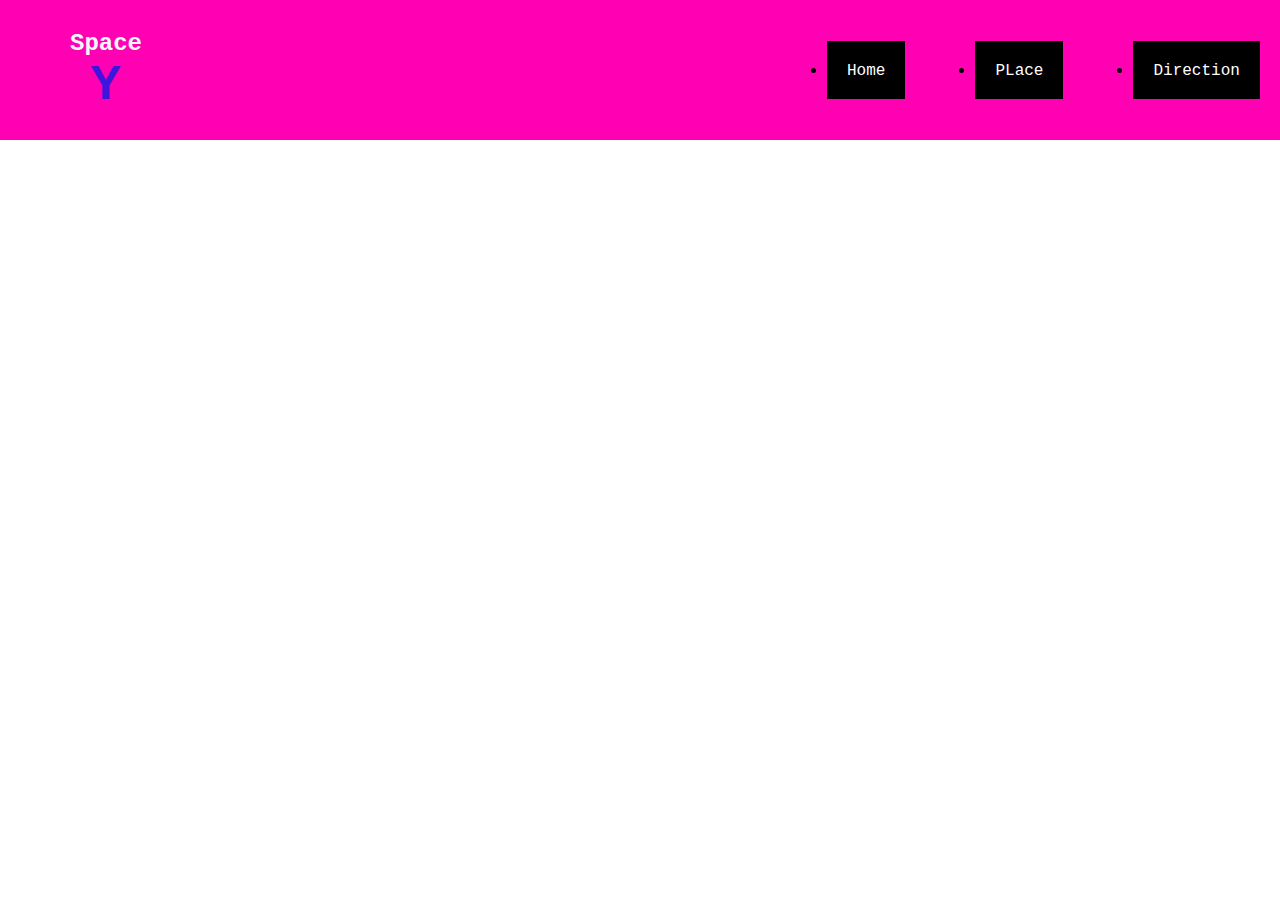
==== index.html @ f3efd9df "menubar complete" ====
<!DOCTYPE html>
<html lang="en">
<head>
    <meta charset="UTF-8">
    <meta name="viewport" content="width=device-width, initial-scale=1.0">
    <title>Document</title>

    <link rel="stylesheet" href="style.css">
</head>
<body>

    <section>
        <div class="logo">
            <h2>Space <span>Y</span></h2>

            
            <ul>
                <li><a href="">Home</a></li>
                <li><a href="">PLace</a></li>
                <li><a href="">Direction</a></li>
                <li><a href="">About us</a></li>
                <li><a href="">Contact-us</a></li>

            </ul>

        </div>

    </section>
    
</body>
</html>
---- style.css ----
body{
    
    margin:0px;
}

.logo{

   

    width: 100%;
    display: flex;
    text-align: center;
    height: 120px;
    padding: 10px;
    background-color: rgb(255, 0, 179);
    
    
}

.logo ul{

    display: flex;
    text-align: end;
    padding: 15px;
    margin-left: 600px;
}
.logo ul li{
    margin-left: 70px;
    background-color: black;
    text-align: center;
    padding: 20px;
   
}

.logo ul li a{
    text-decoration: none;
    font-family: 'Courier New', Courier, monospace;
    color: white;
    
}

.logo h2{

    margin-left: 60px;
    color: aliceblue;
    font-family: 'Courier New', Courier, monospace;
}
span{
    color: rgb(63, 20, 220);
    font-size: 50px;
}
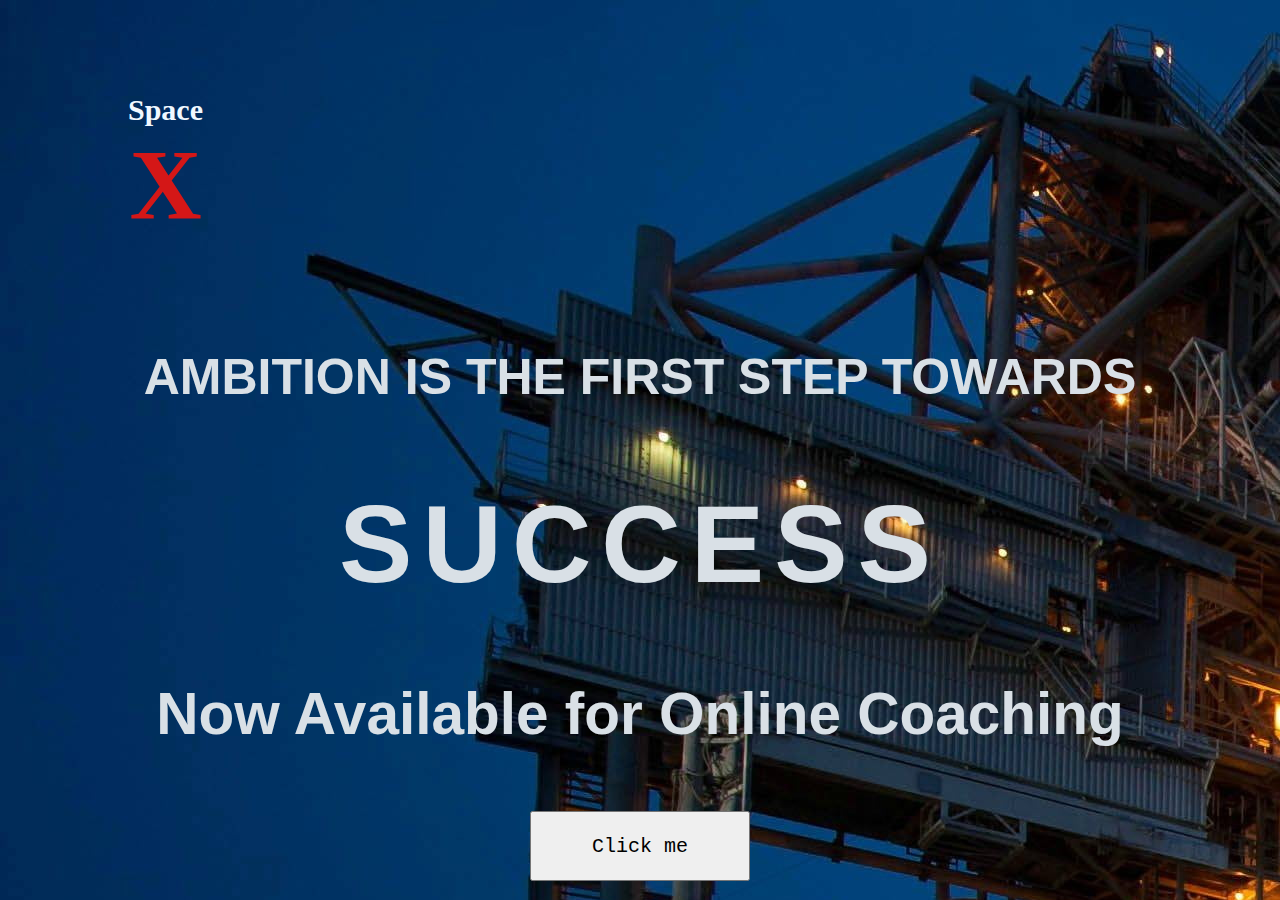
==== commit bc5ff74f: "enjoy" ====
--- a/index.html
+++ b/index.html
@@ -3,7 +3,7 @@
 <head>
     <meta charset="UTF-8">
     <meta name="viewport" content="width=device-width, initial-scale=1.0">
-    <title>Document</title>
+    <title>Nahid-Y</title>
 
     <link rel="stylesheet" href="style.css">
 </head>
@@ -11,7 +11,7 @@
 
     <section>
         <div class="logo">
-            <h2>Space <span>Y</span></h2>
+            <h2>Space <span>X</span></h2>
 
             
             <ul>
@@ -26,6 +26,21 @@
         </div>
 
     </section>
+
+    <section>
+        <div class="box-1">
+            <h4>AMBITION IS THE FIRST STEP TOWARDS</h4>
+            <h1>SUCCESS</h1>
+            <h3>Now Available for Online Coaching</h3>
+            <button >Click me</button>
+        </div>
+        <div>
+
+
+        </div>
+
+
+    </section>
     
 </body>
 </html>--- a/style.css
+++ b/style.css
@@ -1,6 +1,6 @@
 body{
-    
-    margin:0px;
+    background-image: url(Myfirstrocket.jpg);
+    background-repeat: no-repeat;
 }
 
 .logo{
@@ -11,8 +11,8 @@
     display: flex;
     text-align: center;
     height: 120px;
-    padding: 10px;
-    background-color: rgb(255, 0, 179);
+    padding: 60px;
+   
     
     
 }
@@ -22,13 +22,13 @@
     display: flex;
     text-align: end;
     padding: 15px;
-    margin-left: 600px;
+    margin-left: 1700px;
 }
 .logo ul li{
     margin-left: 70px;
-    background-color: black;
+    background-color: ;
     text-align: center;
-    padding: 20px;
+    padding: 40px;
    
 }
 
@@ -36,16 +36,56 @@
     text-decoration: none;
     font-family: 'Courier New', Courier, monospace;
     color: white;
-    
+    font-size: 30px;
+    text-align: center;
+    transition-duration: 1s;
+}
+
+.logo ul li a:hover{
+    font-size: 50px;
 }
 
 .logo h2{
 
     margin-left: 60px;
     color: aliceblue;
+    font-family:bold;
+    font-size: 30px;
+}
+span{
+    color: rgb(212, 23, 23);
+    font-size: 100px;
+}
+
+.box-1{
+
+    border:;
+    text-align: center;
+    color: rgb(217, 224, 230);
+    font-size: 50px;
+    font-family: 'Franklin Gothic Medium', 'Arial Narrow', Arial, sans-serif;
+    margin-top: 100px;
+    
+
+}
+.box-1 h1{
+    font-size: 110px;
+    word-spacing: 10%;
+    letter-spacing: 10px;
+}
+button{
+    
+    color: ;
+    padding: 5px;
+    border-radius: ;
+    width: 220px;
+    height: 70px;
+    font-size: 20px;
     font-family: 'Courier New', Courier, monospace;
 }
-span{
-    color: rgb(63, 20, 220);
-    font-size: 50px;
+
+button:hover{
+
+    background-color: black;
+    color: white;
 }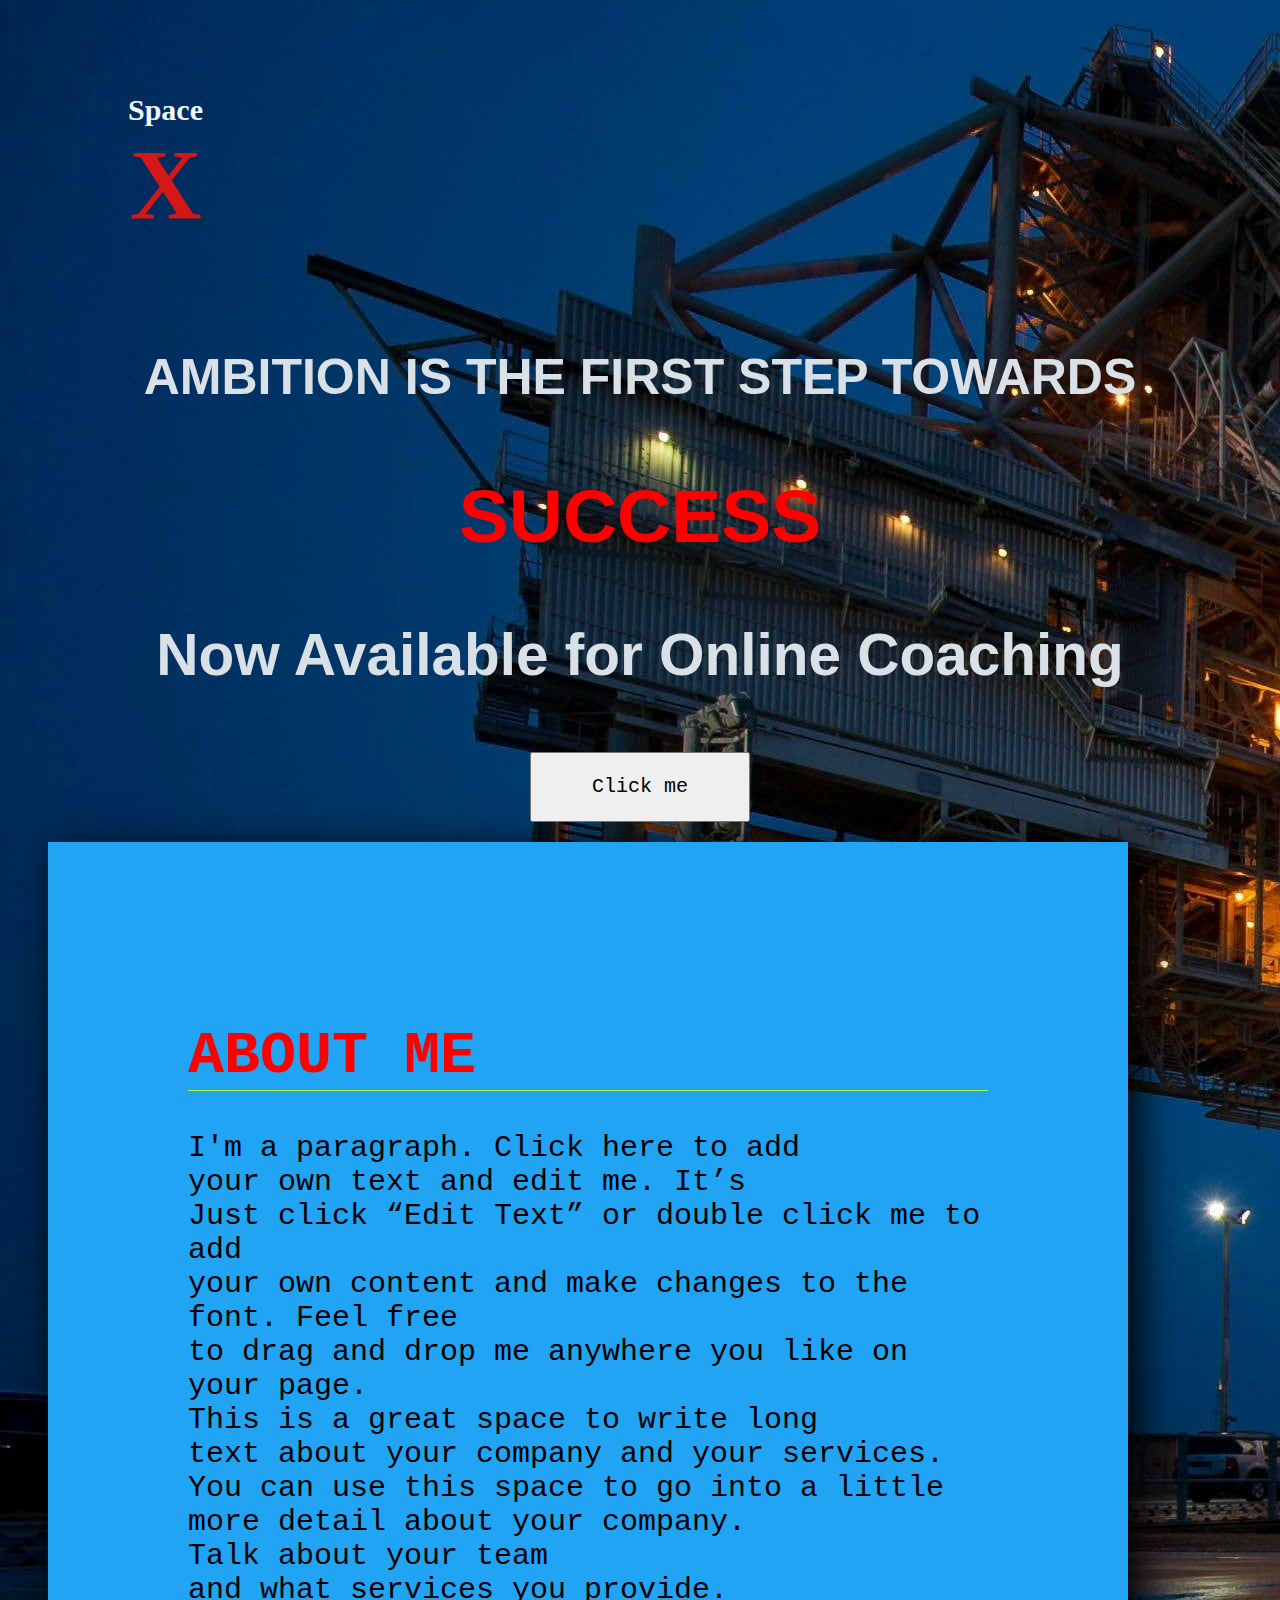
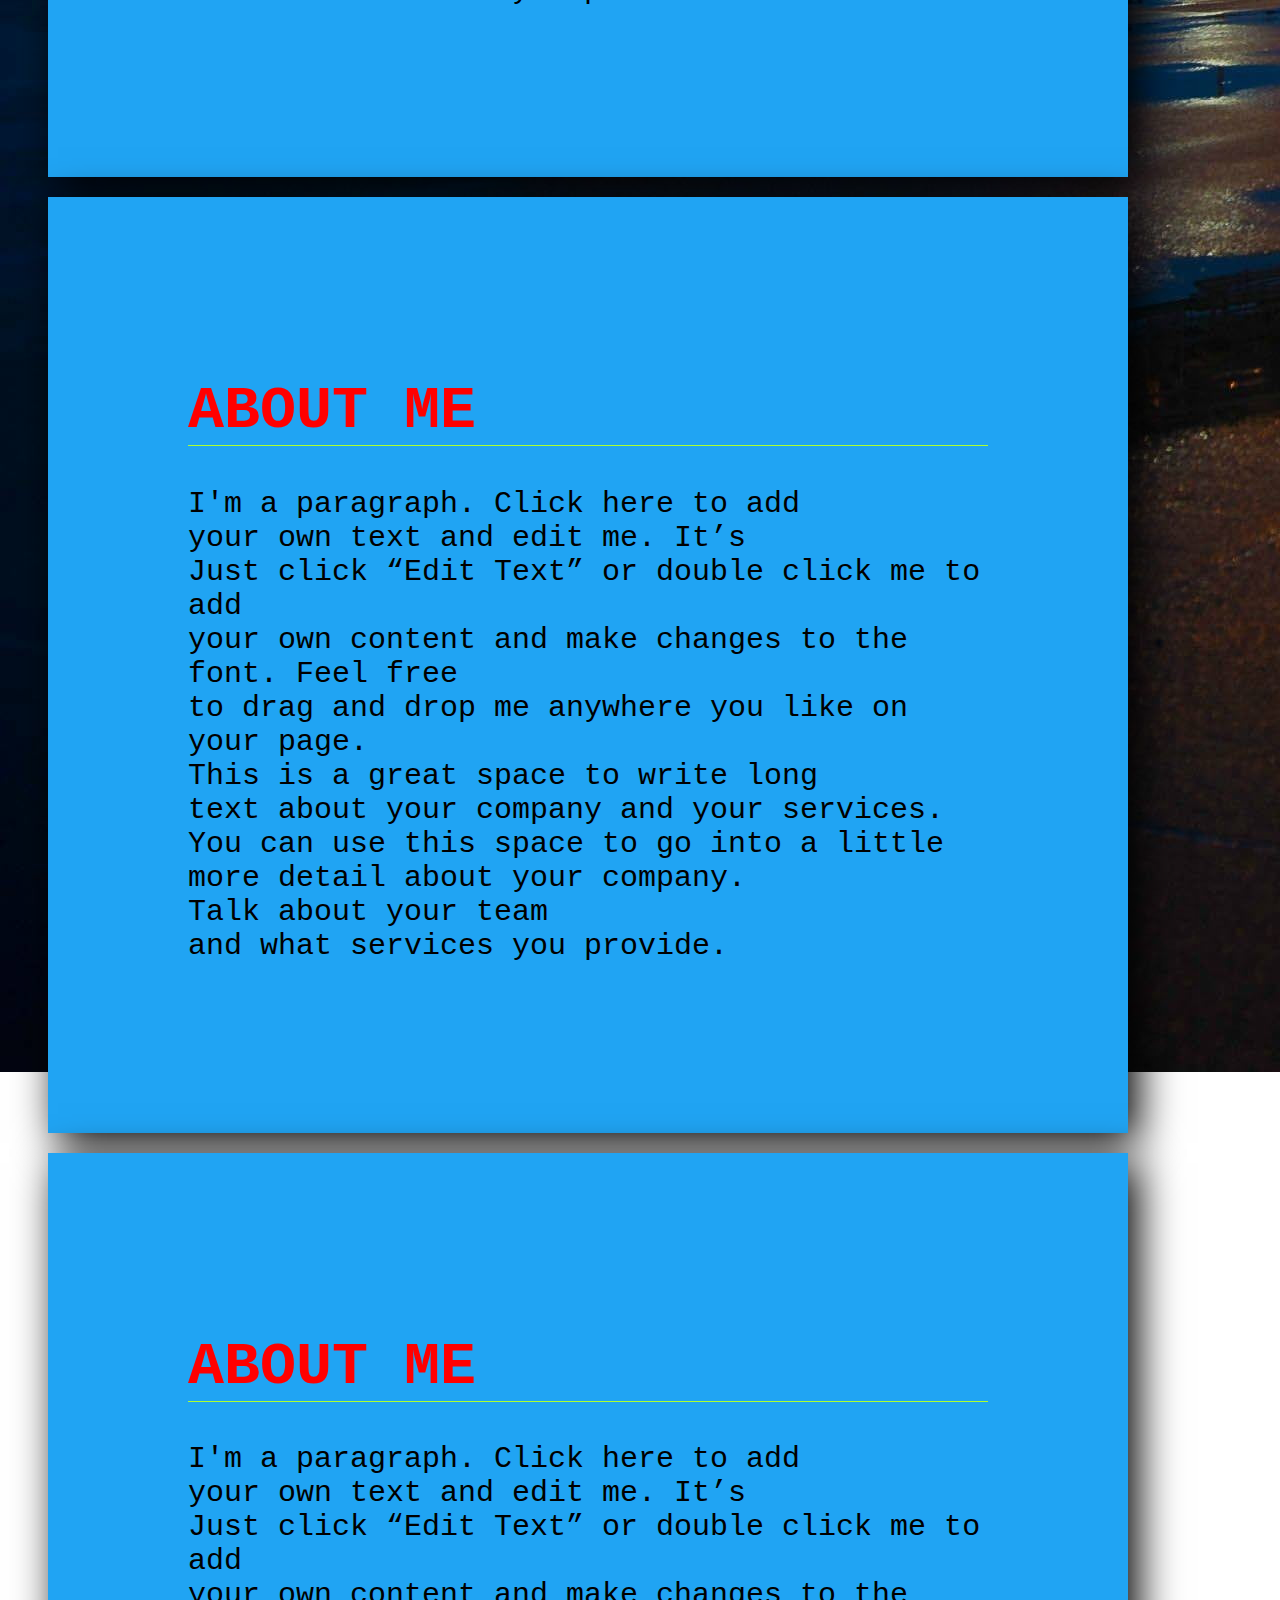
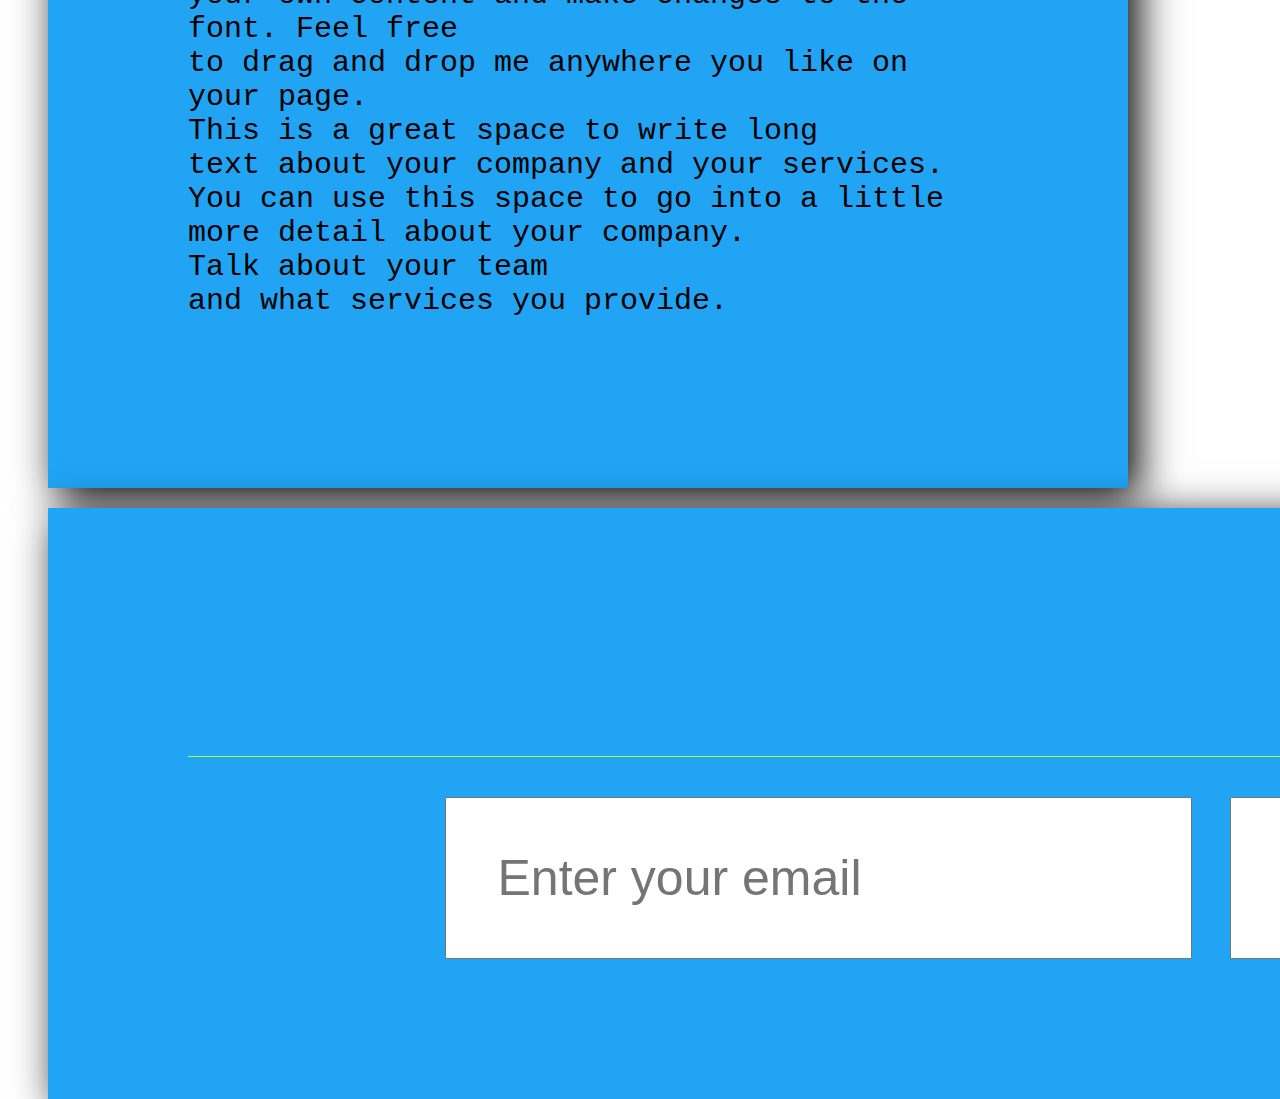
==== commit 790f9ecf: "finally end" ====
--- a/index.html
+++ b/index.html
@@ -30,7 +30,7 @@
     <section>
         <div class="box-1">
             <h4>AMBITION IS THE FIRST STEP TOWARDS</h4>
-            <h1>SUCCESS</h1>
+            <h2>SUCCESS</h2>
             <h3>Now Available for Online Coaching</h3>
             <button >Click me</button>
         </div>
@@ -41,6 +41,82 @@
 
 
     </section>
+    <section>
+        <div class="half">
+
+            <h1>
+                ABOUT ME
+            </h1>
+            <p>
+
+                I'm a paragraph. Click here to add <br>
+                 your own text and edit me. It’s <br>
+                  Just click “Edit Text” or double click me to add <br>
+                  your own content and make changes to the font. Feel free<br>
+                   to drag and drop me anywhere you like on your page. ​<br>
+                This is a great space to write long <br>
+                text about your company and your services.<br>
+                You can use this space to go into a little more
+                detail about your company. <br>Talk about your team<br>
+                and what services you provide.
+            </p>
+
+           
+        </div>
+
+        <div class="half">
+            <h1>
+                ABOUT ME
+            </h1>
+            <p>
+
+                I'm a paragraph. Click here to add <br>
+                 your own text and edit me. It’s <br>
+                  Just click “Edit Text” or double click me to add <br>
+                  your own content and make changes to the font. Feel free<br>
+                   to drag and drop me anywhere you like on your page. ​<br>
+                This is a great space to write long <br>
+                text about your company and your services.<br>
+                You can use this space to go into a little more
+                detail about your company. <br>Talk about your team<br>
+                and what services you provide.
+            </p>
+        </div>
+
+        <div class="half">
+            <h1>
+                ABOUT ME
+            </h1>
+            <p>
+
+                I'm a paragraph. Click here to add <br>
+                 your own text and edit me. It’s <br>
+                  Just click “Edit Text” or double click me to add <br>
+                  your own content and make changes to the font. Feel free<br>
+                   to drag and drop me anywhere you like on your page. ​<br>
+                This is a great space to write long <br>
+                text about your company and your services.<br>
+                You can use this space to go into a little more
+                detail about your company. <br>Talk about your team<br>
+                and what services you provide.
+            </p>
+        </div>
+
+        <div class="last-half">
+            <h1>
+                CONTACT ME 
+            </h1>
+
+            <input type="text" name="" placeholder="Enter your email" id="">
+            <input type="text" name="" placeholder="Enter your subject" id="">
+            <input type="text" name="" placeholder="Enter your Messages...." class="Messages">
+            <button>Submit</button>
+
+        </div>
+
+    </section>
+
+
     
 </body>
 </html>--- a/style.css
+++ b/style.css
@@ -88,4 +88,47 @@
 
     background-color: black;
     color: white;
+}
+
+.half{
+    background: #20A4F3;
+    padding: 140px;
+    font-size: 30px;
+    font-family: 'Courier New', Courier, monospace;
+    margin-right: ;
+    margin-left: 40px;
+    margin-top: 20px;
+    box-shadow: 10px 10px 40px;
+    float: left;
+    width: 800px;
+    
+}
+
+.last-half{
+    background: #20A4F3;
+    padding: 140px;
+    font-size: 30px;
+    font-family: 'Courier New', Courier, monospace;
+    margin-right: ;
+    margin-left: 40px;
+    margin-top: 20px;
+    box-shadow: 10px 10px 40px;
+    float: left;
+    width: 3050px;
+    text-align: center;
+    
+}
+
+input{
+    padding: 50px;
+    margin-left: 20px;
+    font-size: 50px;
+}
+
+h1{
+    color: red;
+    border-bottom: 1px solid greenyellow;
+}
+h2{
+    color: red;
 }